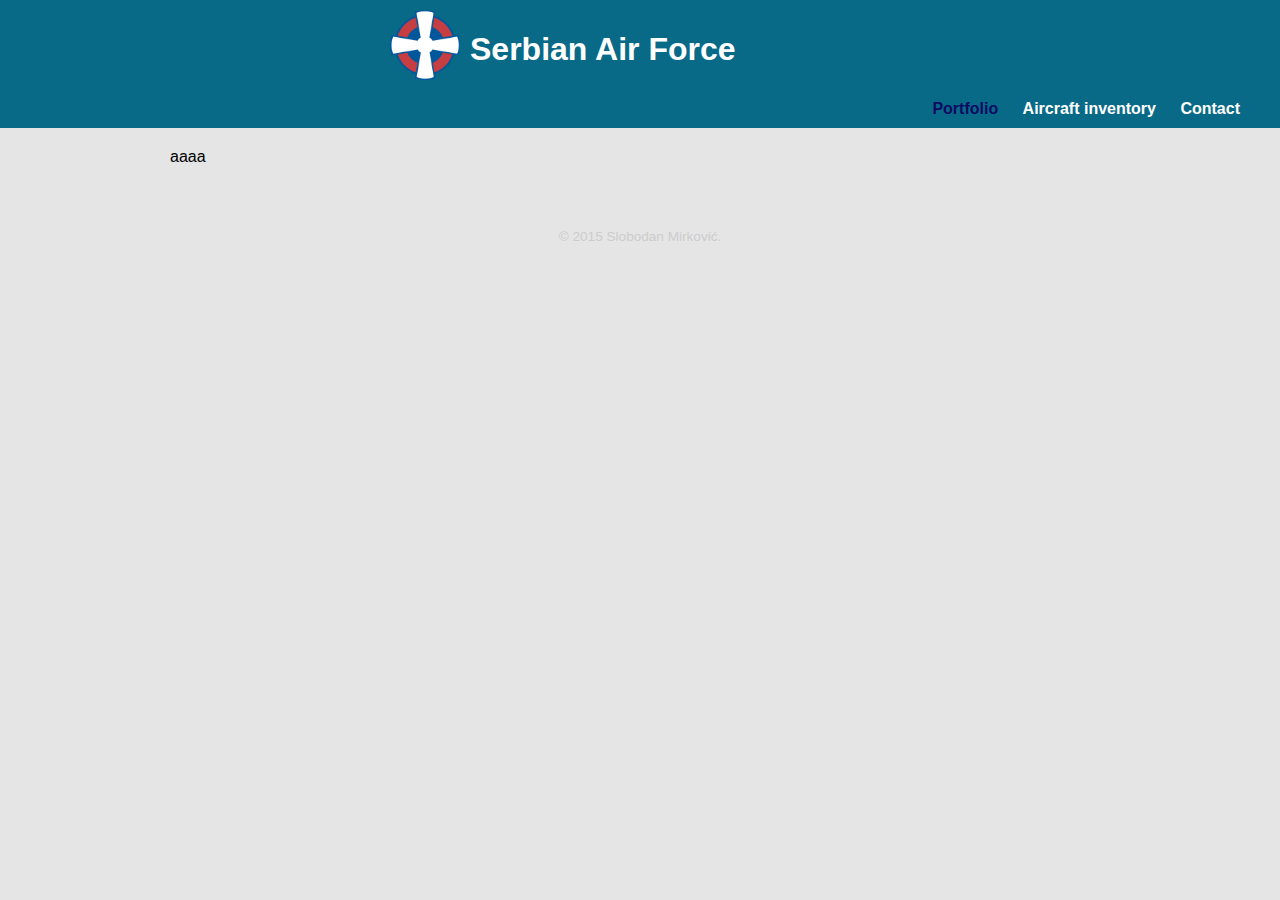
==== index.html @ 388e8919 "init" ====
<!DOCTYPE html>
<html>
  <head>
     <meta charset="utf-8">
     <title>Serbian Air Force</title>
      <link rel="stylesheet" href="css/normalize.css" />
      <link rel="stylesheet" href="css/main.css" />
      <link rel="stylesheet" href="css/responsive.css"/>

  </head>
  <body>
      <header>
          <a href="index.html" id="logo">
            <img src="img/Roundel_of_the_Serbian_Air_Force.png">
            <h1>Serbian Air Force</h1>
          </a>
          <nav>
              <ul>
                  <li><a href="index.html" class="selected">Portfolio</a></li>
                  <li><a href="inventory.html">Aircraft inventory</a></li>
                  <li><a href="contact.html">Contact</a></li>
              </ul>
          </nav>
      </header>
      <div id="wrapper">
          <section>
aaaa
          </section>
          <footer>

              <p>&copy; 2015 Slobodan Mirković.</p>
          </footer>
      </div>

  </body>

</html>
---- css/main.css ----
/**********************************
GENERAL
***********************************/

body {
  background-color: #E5E5E5;
}


#wrapper {
  max-width: 940px;
  margin: 0 auto;
}

img {
  max-width: 100%;
}

a {
  text-decoration: none;
}

/**********************************
HEADING
***********************************/

#logo {
  display: inherit;
  width: 500px;
  margin: 0 auto;
}

#logo img {
  float: left;
  width: 70px;
  height: 70px;
}
#logo h1 {
  display: inline-block;
  margin-left: 10px;
}
header {
  margin: 0 0 20px 0;
  padding: 10px 0 0 0;
  width: 100%;
  background: #086A87;
  /*border-bottom: 5px solid #084B8A;*/
}

h1, h2 {
  color: #fff;
}
/**********************************
NAVIGATION
***********************************/

nav {
  text-align: right;
  padding: 10px 0;
  margin: 0 20px 0 0;
}

nav ul {
  list-style: none;
  margin: 0 10px;
  padding: 0;
}

nav li {
  display: inline-block;
}

nav a {
  font-weight: bold;
  padding: 15px 10px;
}

a {
  color: #0B0B61;
}

/* nav link */
nav a, nav a:visited {
  color: #fff;
}

/* selected nav link */
nav a.selected, nav a:hover {
  color: #0B0B61;
}
/**********************************
FOOTER
***********************************/

footer {
  font-size: 0.85em;
  text-align: center;
  clear: both;
  padding-top: 50px;
  color: #ccc;
}
/**********************************
PAGE: INVENTORY
***********************************/

#inventory {
  list-style: none;
  padding: 0;
  margin: 0;
}

#inventory li {
  float: left;
  width: 45%;
  margin: 2.5%;
  background-color: #D8D8D8;
  color: #0B0B61;
}

#inventory li a p {
  margin: 0;
  padding: 0;
  color: #0B0B61
}
---- css/responsive.css ----
@media screen and (min-width: 660px) {

  #inventory li {
    width: 28.3333%;
  }

  #inventory li:nth-child(4n) {
    clear: left;
  }

}
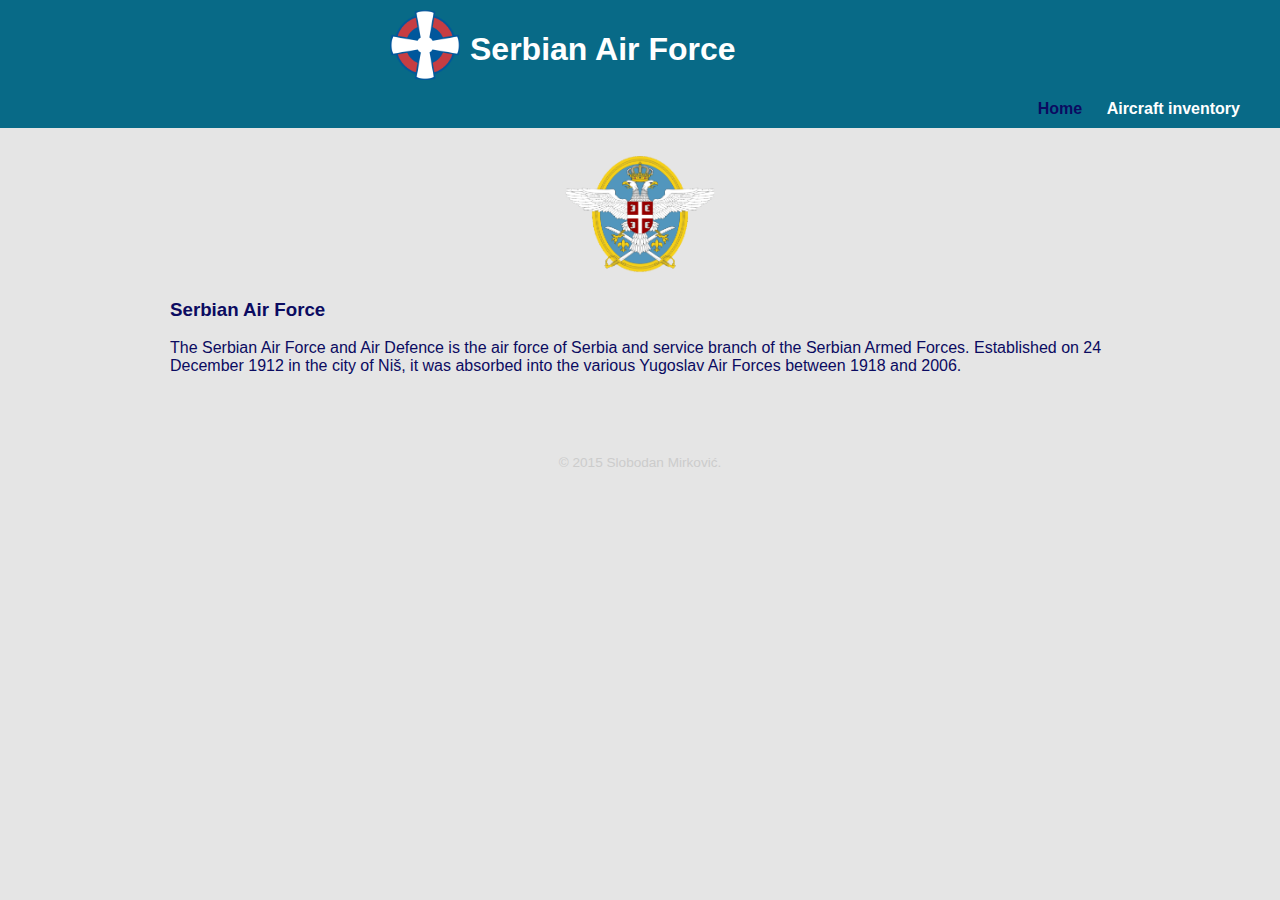
==== commit 147091e4: "index strana" ====
--- a/index.html
+++ b/index.html
@@ -16,15 +16,19 @@
           </a>
           <nav>
               <ul>
-                  <li><a href="index.html" class="selected">Portfolio</a></li>
+                  <li><a href="index.html" class="selected">Home</a></li>
                   <li><a href="inventory.html">Aircraft inventory</a></li>
-                  <li><a href="contact.html">Contact</a></li>
               </ul>
           </nav>
       </header>
       <div id="wrapper">
           <section>
-aaaa
+
+          <img src="img/681px-V_i_pvo_vs.gif" alt="SAF Grb" class="index-photo"/>
+          <h3>Serbian Air Force</h3>
+          <p class="saf-about">The Serbian Air Force and Air Defence is the air force of Serbia
+             and service branch of the Serbian Armed Forces. Established on 24 December 1912
+             in the city of Niš, it was absorbed into the various Yugoslav Air Forces between 1918 and 2006.</p>
           </section>
           <footer>
 
--- a/css/main.css
+++ b/css/main.css
@@ -11,6 +11,7 @@
 #wrapper {
   max-width: 940px;
   margin: 0 auto;
+  padding: 0 5%;
 }
 
 img {
@@ -123,3 +124,19 @@
   padding: 0;
   color: #0B0B61
 }
+
+/**********************************
+PAGE: INDEX
+***********************************/
+
+.index-photo {
+  display: block;
+  max-width: 150px;
+  margin: 0 auto;
+}
+h3 {
+  color: #0B0B61
+}
+.saf-about {
+  color: #0B0B61
+}
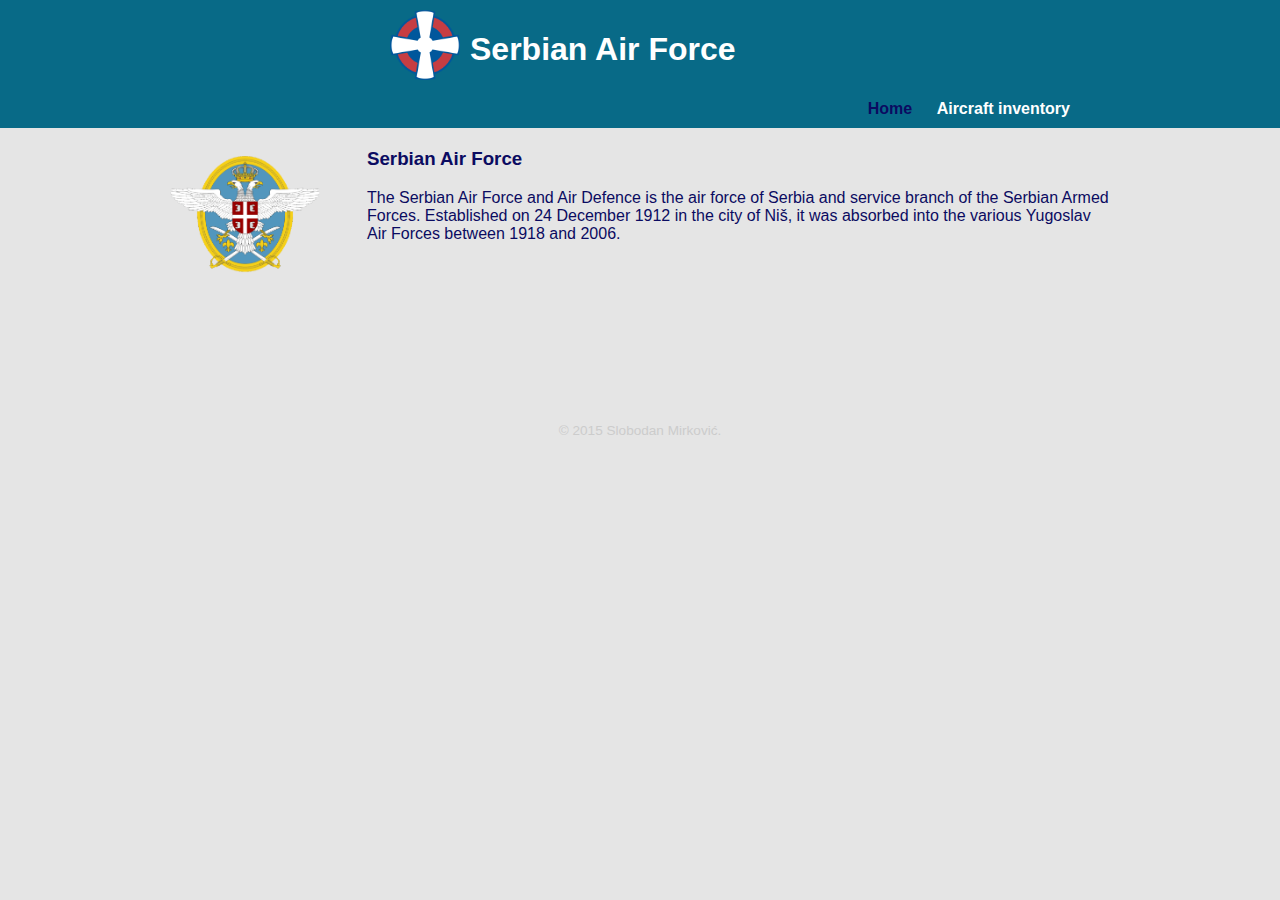
==== commit 0ad3b85b: "izmene i vs code" ====
--- a/index.html
+++ b/index.html
@@ -14,12 +14,14 @@
             <img src="img/Roundel_of_the_Serbian_Air_Force.png">
             <h1>Serbian Air Force</h1>
           </a>
+          <div class="container">
           <nav>
               <ul>
                   <li><a href="index.html" class="selected">Home</a></li>
                   <li><a href="inventory.html">Aircraft inventory</a></li>
               </ul>
           </nav>
+          </div>
       </header>
       <div id="wrapper">
           <section>
@@ -34,7 +36,7 @@
 
               <p>&copy; 2015 Slobodan Mirković.</p>
           </footer>
-      </div>
+      </div>     
 
   </body>
 
--- a/css/main.css
+++ b/css/main.css
@@ -20,6 +20,11 @@
 
 a {
   text-decoration: none;
+}
+
+.container {
+  max-width: 940px;
+  margin: 0 auto;
 }
 
 /**********************************
@@ -125,6 +130,10 @@
   color: #0B0B61
 }
 
+#inventory li a p {
+  text-decoration: none;
+}
+
 /**********************************
 PAGE: INDEX
 ***********************************/
--- a/css/responsive.css
+++ b/css/responsive.css
@@ -1,5 +1,9 @@
 
 @media screen and (min-width: 660px) {
+
+  /**********************************
+  PAGE: INVENTORY
+  ***********************************/
 
   #inventory li {
     width: 28.3333%;
@@ -9,4 +13,14 @@
     clear: left;
   }
 
+
+  /**********************************
+  PAGE: INDEX
+  ***********************************/
+
+  .index-photo {
+    float: left;
+    margin: 0 5% 80px 0;
+  }
+
 }
